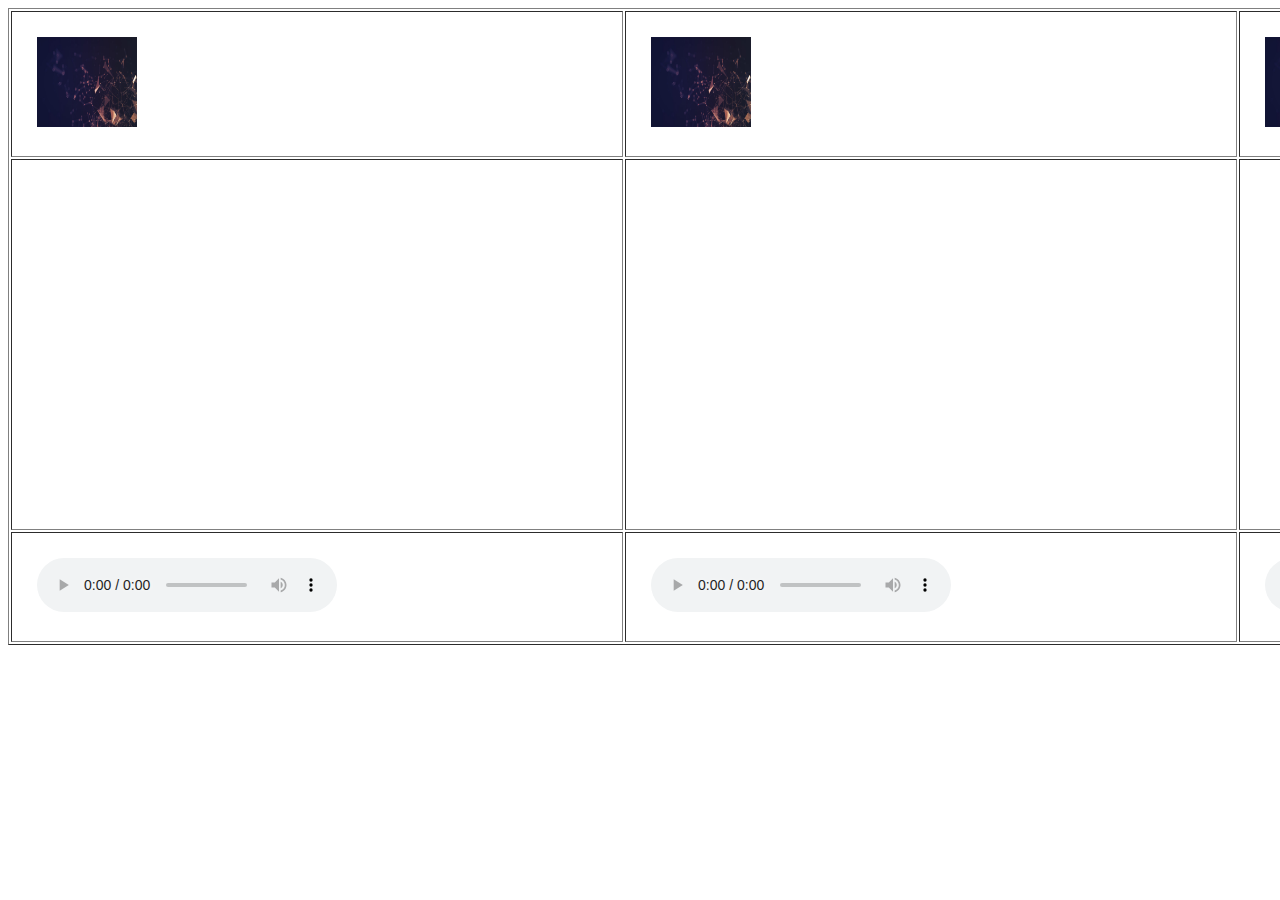
==== exercise1_basic.html @ 1cf13ff2 "exercise1_basic" ====
<!DOCTYPE html>
<html lang="en">
<head>
    <meta charset="UTF-8">
    <meta name="viewport" content="width=device-width, initial-scale=1.0">
    <title>Document</title>
    <style>
        img { width: 100px;
            height: 90px;}

            td {
                padding: 25px;
            }
            

    </style>
</head>
<body>
    <table style="width: 100%; height: 100%;" border="1" cellpadding="2">
        <tbody>
        <tr>
        <td>
            <img src="img.jpg">
        </td>
        <td><img src="img.jpg"></td>
        <td>
            <img src="img.jpg">
        </td>
        </tr>
        <tr>
        <td>
            <iframe width="560" height="315" src="https://www.youtube.com/embed/y881t8ilMyc" frameborder="0" allowfullscreen></iframe>
        </iframe>
        </iframe>
        </td>
        <td>
            <iframe width="560" height="315" src="https://www.youtube.com/embed/y881t8ilMyc" frameborder="0" allowfullscreen></iframe>
        </iframe>
        </td>
        <td> <iframe width="560" height="315" src="https://www.youtube.com/embed/y881t8ilMyc" frameborder="0" allowfullscreen></iframe>
        </iframe>
    </td>
        </tr>
        <tr>
        <td>
            <audio controls>
                <source src="video1.mp4.mp4" type="audio/mp3">
                <source src="viper.ogg" type="audio/ogg">
                <p>Your browser doesn't support HTML5 audio. Here is a <a href="viper.mp3">link to the audio</a> instead.</p>
              </audio>
        </td>
        <td><audio controls>
            <source src="video1.mp4.mp4" type="audio/mp3">
            <source src="viper.ogg" type="audio/ogg">
            <p>Your browser doesn't support HTML5 audio. Here is a <a href="viper.mp3">link to the audio</a> instead.</p>
          </audio></td>
        <td>
            <audio controls>
                <source src="video1.mp4.mp4" type="audio/mp3">
                <source src="viper.ogg" type="audio/ogg">
                <p>Your browser doesn't support HTML5 audio. Here is a <a href="viper.mp3">link to the audio</a> instead.</p>
              </audio>
        </td>
        </tr>
        </tbody>
        </table>
    
</body>
</html>
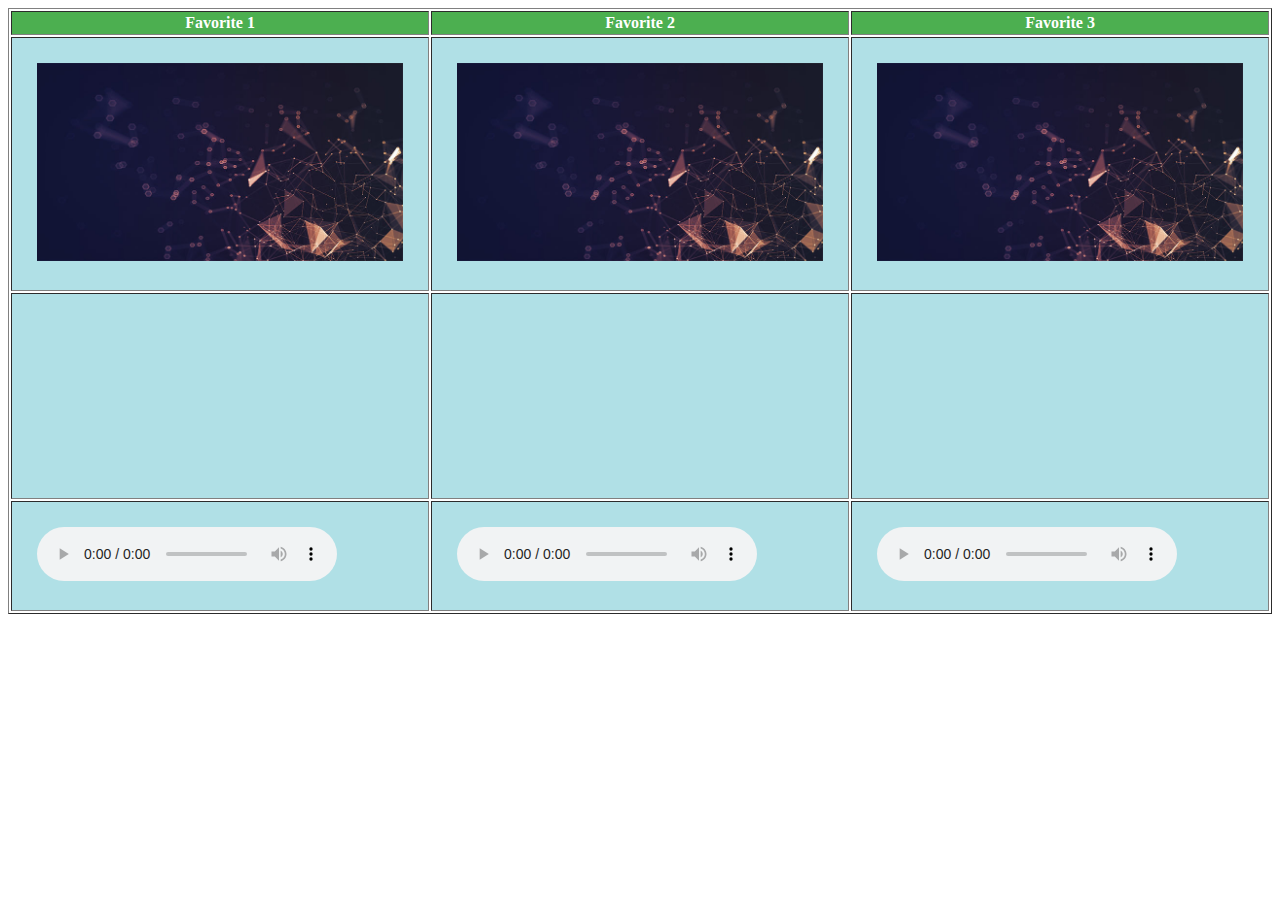
==== commit 1c40fe7b: "Fixed issues" ====
--- a/exercise1_basic.html
+++ b/exercise1_basic.html
@@ -4,66 +4,72 @@
     <meta charset="UTF-8">
     <meta name="viewport" content="width=device-width, initial-scale=1.0">
     <title>Document</title>
-    <style>
-        img { width: 100px;
-            height: 90px;}
-
-            td {
-                padding: 25px;
-            }
-            
-
-    </style>
+    <link rel="stylesheet" type="text/css" href="style.css">
 </head>
 <body>
-    <table style="width: 100%; height: 100%;" border="1" cellpadding="2">
+    <table border="1" cellpadding="2">
         <tbody>
         <tr>
-        <td>
-            <img src="img.jpg">
-        </td>
-        <td><img src="img.jpg"></td>
-        <td>
-            <img src="img.jpg">
-        </td>
+            <th>Favorite 1</th>
+            <th>Favorite 2</th>
+            <th>Favorite 3</th>
         </tr>
         <tr>
-        <td>
-            <iframe width="560" height="315" src="https://www.youtube.com/embed/y881t8ilMyc" frameborder="0" allowfullscreen></iframe>
-        </iframe>
-        </iframe>
-        </td>
-        <td>
-            <iframe width="560" height="315" src="https://www.youtube.com/embed/y881t8ilMyc" frameborder="0" allowfullscreen></iframe>
-        </iframe>
-        </td>
-        <td> <iframe width="560" height="315" src="https://www.youtube.com/embed/y881t8ilMyc" frameborder="0" allowfullscreen></iframe>
-        </iframe>
-    </td>
+            <td>
+                <img src="img.jpg">
+            </td>
+            
+            <td>
+                <img src="img.jpg">
+            </td>
+            
+            <td>
+                <img src="img.jpg">
+            </td>
         </tr>
+        
         <tr>
-        <td>
-            <audio controls>
-                <source src="video1.mp4.mp4" type="audio/mp3">
-                <source src="viper.ogg" type="audio/ogg">
-                <p>Your browser doesn't support HTML5 audio. Here is a <a href="viper.mp3">link to the audio</a> instead.</p>
-              </audio>
-        </td>
-        <td><audio controls>
-            <source src="video1.mp4.mp4" type="audio/mp3">
-            <source src="viper.ogg" type="audio/ogg">
-            <p>Your browser doesn't support HTML5 audio. Here is a <a href="viper.mp3">link to the audio</a> instead.</p>
-          </audio></td>
-        <td>
-            <audio controls>
-                <source src="video1.mp4.mp4" type="audio/mp3">
-                <source src="viper.ogg" type="audio/ogg">
-                <p>Your browser doesn't support HTML5 audio. Here is a <a href="viper.mp3">link to the audio</a> instead.</p>
-              </audio>
-        </td>
+            <td>
+                <iframe width="560" height="315" src="https://www.youtube.com/embed/y881t8ilMyc" frameborder="0" allowfullscreen></iframe>
+            </td>
+            
+            <td>
+                <iframe width="560" height="315" src="https://www.youtube.com/embed/y881t8ilMyc" frameborder="0" allowfullscreen></iframe>
+            </td>
+            
+            <td> 
+                <iframe width="560" height="315" src="https://www.youtube.com/embed/y881t8ilMyc" frameborder="0" allowfullscreen></iframe>
+             </td>
+        </tr>
+        
+        <tr>
+            <td>
+                <audio controls>
+                    <source src="video1.mp4.mp4" type="audio/mp3">
+                    <source src="viper.ogg" type="audio/ogg">
+                    <p>Your browser doesn't support HTML5 audio. Here is a <a href="viper.mp3">link to the audio</a> instead.</p>
+                </audio>
+            </td>
+        
+            <td>
+                <audio controls>
+                    <source src="video1.mp4.mp4" type="audio/mp3">
+                    <source src="viper.ogg" type="audio/ogg">
+                    <p>Your browser doesn't support HTML5 audio. Here is a <a href="viper.mp3">link to the audio</a> instead.</p>
+                </audio>
+            </td>
+        
+            <td>
+                <audio controls>
+                    <source src="video1.mp4.mp4" type="audio/mp3">
+                    <source src="viper.ogg" type="audio/ogg">
+                    <p>Your browser doesn't support HTML5 audio. Here is a <a href="viper.mp3">link to the audio</a> instead.</p>
+                </audio>
+            </td>
+
         </tr>
         </tbody>
-        </table>
+    </table>
     
 </body>
 </html>--- a/style.css
+++ b/style.css
@@ -0,0 +1,27 @@
+h1 {
+     font-size: 5em;
+}
+
+img { 
+	width: 100%;
+}
+
+td {
+    padding: 25px;
+    background-color: powderblue;
+}
+
+iframe {
+	width: 100%;
+	height: 100%;
+}
+
+table {
+	width: 100%; 
+	height: 100%;
+}
+
+th {
+  background-color: #4CAF50;
+  color: white;
+}